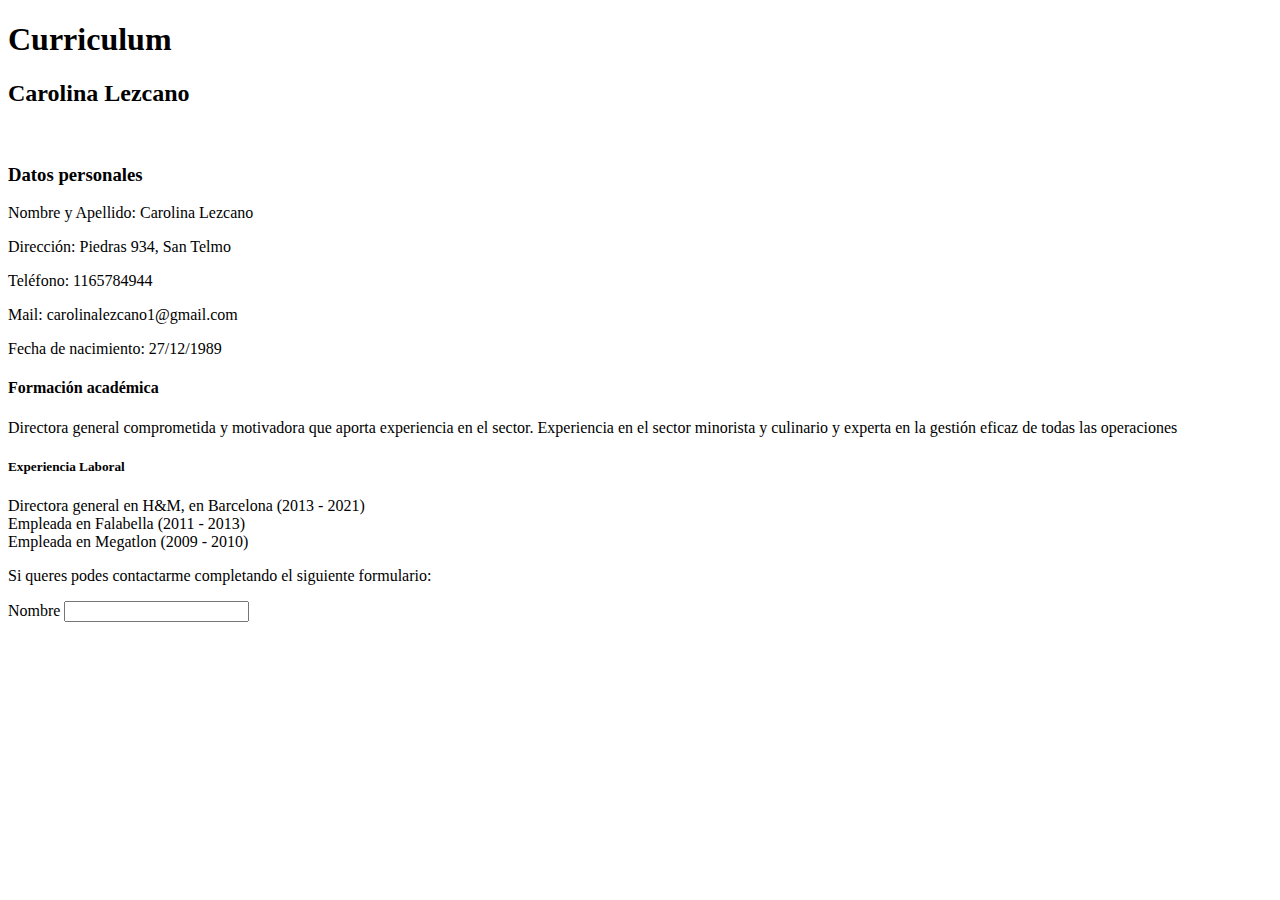
==== cv.html @ 2c4c1a37 "Add files via upload" ====
<!DOCTYPE html>
<html lang="en">
<head>
    <meta charset="UTF-8">
    <meta http-equiv="X-UA-Compatible" content="IE=edge">
    <meta name="viewport" content="width=device-width, initial-scale=1.0">
    <title>Curriculum Vitae</title>
</head>
<body>
    <h1>Curriculum</h1>
    <h2>Carolina Lezcano</h2>

    <img src="helenahelmerssonhm.jpg" alt="">

    <h3>Datos personales</h3>
    <p>Nombre y Apellido: Carolina Lezcano</p>
    <p>Dirección: Piedras 934, San Telmo</p>
    <p>Teléfono: 1165784944</p>
    <p>Mail: carolinalezcano1@gmail.com </p>
    <p>Fecha de nacimiento: 27/12/1989</p>

    <h4>Formación académica</h4>

    <p>Directora general comprometida y motivadora que aporta experiencia en el sector. Experiencia en el sector minorista y culinario y experta en la gestión eficaz de todas las operaciones</p>
<h5>Experiencia Laboral</h5>

<li>Directora general en H&M, en Barcelona (2013 - 2021)</li>
<li>Empleada en Falabella (2011 - 2013)</li>
<li>Empleada en Megatlon (2009 - 2010)</li>

<p>Si queres podes contactarme completando el siguiente formulario:</p>
<form action="">
    <p>
        <label for="">Nombre</label>
        <input type="text">
    </p>
    </form>



</body>
</html>
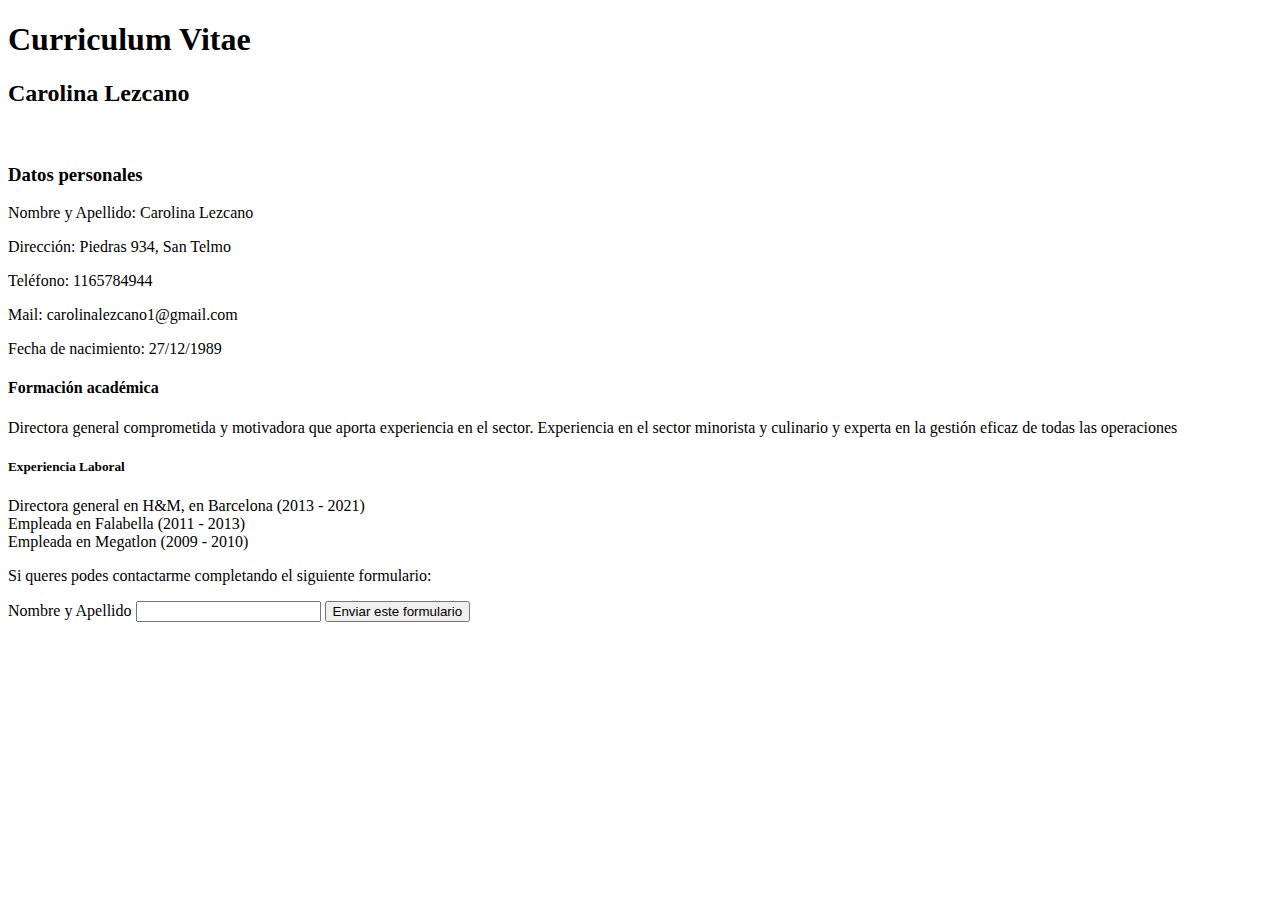
==== commit c808ba87: "Add files via upload" ====
--- a/cv.html
+++ b/cv.html
@@ -6,11 +6,13 @@
     <meta name="viewport" content="width=device-width, initial-scale=1.0">
     <title>Curriculum Vitae</title>
 </head>
+<link rel="stylesheet" href="cv1.css">
 <body>
-    <h1>Curriculum</h1>
+    <h1>Curriculum Vitae</h1>
     <h2>Carolina Lezcano</h2>
 
-    <img src="helenahelmerssonhm.jpg" alt="">
+    <img src="cme-mujer-exitosa.jpg" alt="">
+
 
     <h3>Datos personales</h3>
     <p>Nombre y Apellido: Carolina Lezcano</p>
@@ -31,8 +33,9 @@
 <p>Si queres podes contactarme completando el siguiente formulario:</p>
 <form action="">
     <p>
-        <label for="">Nombre</label>
+        <label for="">Nombre y Apellido</label>
         <input type="text">
+        <input type="submit" value="Enviar este formulario" />
     </p>
     </form>
 
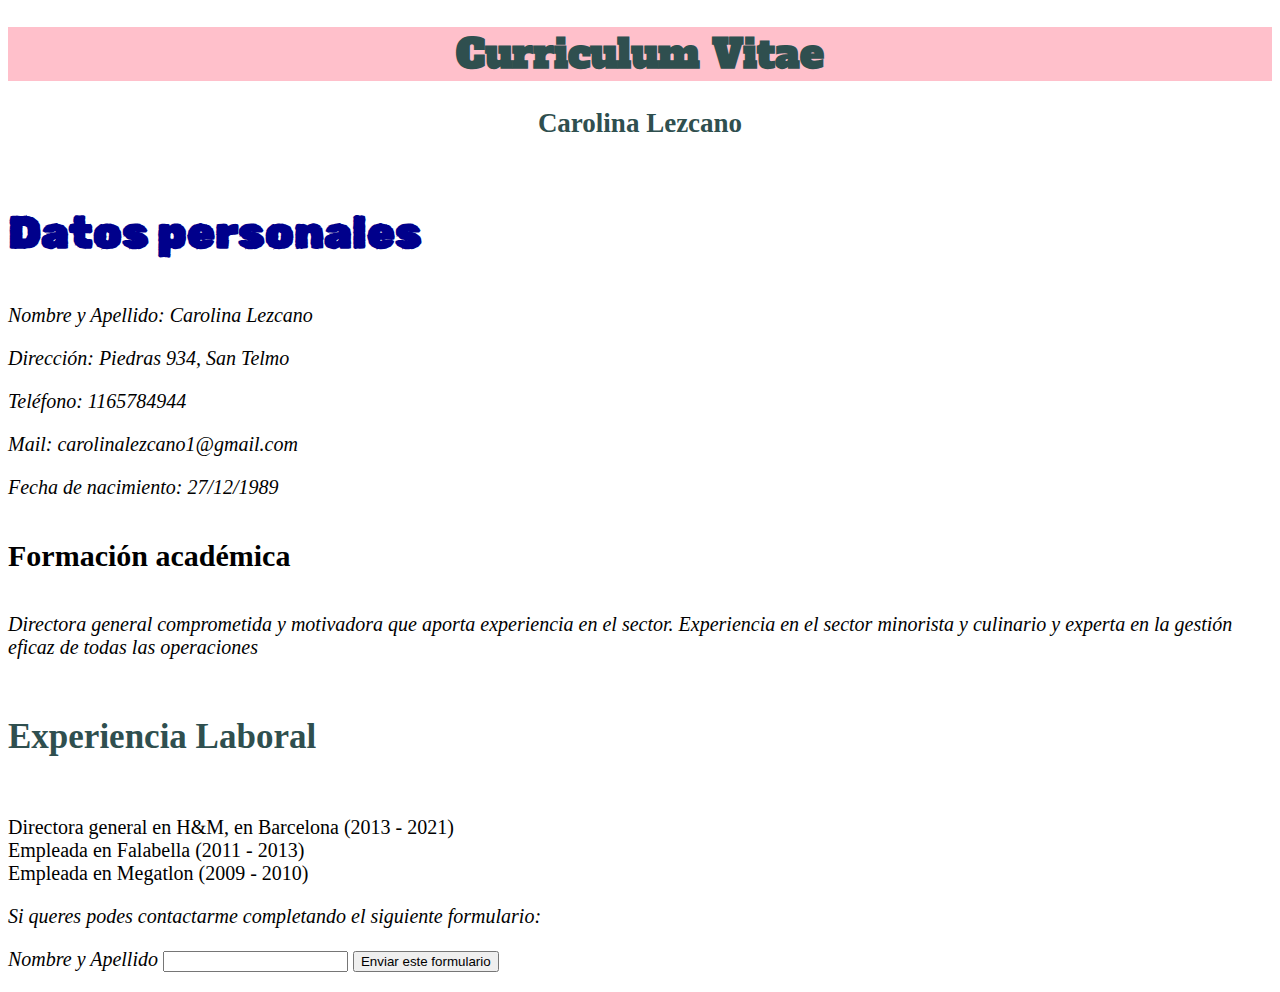
==== commit 675474da: "Add files via upload" ====
--- a/cv.html
+++ b/cv.html
@@ -1,45 +1,63 @@
 <!DOCTYPE html>
 <html lang="en">
+
 <head>
     <meta charset="UTF-8">
     <meta http-equiv="X-UA-Compatible" content="IE=edge">
     <meta name="viewport" content="width=device-width, initial-scale=1.0">
+    <link rel="preconnect" href="https://fonts.googleapis.com">
+    <link rel="preconnect" href="https://fonts.gstatic.com" crossorigin>
+    <link
+        href="https://fonts.googleapis.com/css2?family=Alfa+Slab+One&family=Dancing+Script&family=Noto+Serif+HK:wght@200;400&display=swap"
+        rel="stylesheet">
+    <link rel="stylesheet" href="https://cdnjs.cloudflare.com/ajax/libs/font-awesome/6.1.2/css/all.min.css"
+        integrity="sha512-1sCRPdkRXhBV2PBLUdRb4tMg1w2YPf37qatUFeS7zlBy7jJI8Lf4VHwWfZZfpXtYSLy85pkm9GaYVYMfw5BC1A=="
+        crossorigin="anonymous" referrerpolicy="no-referrer" />
+    <link rel="preconnect" href="https://fonts.googleapis.com">
+    <link rel="preconnect" href="https://fonts.gstatic.com" crossorigin>
+    <link
+        href="https://fonts.googleapis.com/css2?family=Dancing+Script&family=Noto+Serif+HK:wght@200;400&family=Rubik+Dirt&display=swap"
+        rel="stylesheet">
+
     <title>Curriculum Vitae</title>
 </head>
 <link rel="stylesheet" href="cv1.css">
+
 <body>
     <h1>Curriculum Vitae</h1>
     <h2>Carolina Lezcano</h2>
 
     <img src="cme-mujer-exitosa.jpg" alt="">
 
+    <div class="texto">
+        <h3>Datos personales</h3>
+        <p>Nombre y Apellido: Carolina Lezcano</p>
+        <p>Dirección: Piedras 934, San Telmo</p>
+        <p>Teléfono: 1165784944</p>
+        <p>Mail: carolinalezcano1@gmail.com </p>
+        <p>Fecha de nacimiento: 27/12/1989</p>
 
-    <h3>Datos personales</h3>
-    <p>Nombre y Apellido: Carolina Lezcano</p>
-    <p>Dirección: Piedras 934, San Telmo</p>
-    <p>Teléfono: 1165784944</p>
-    <p>Mail: carolinalezcano1@gmail.com </p>
-    <p>Fecha de nacimiento: 27/12/1989</p>
+        <h4><i class="fa-solid fa-graduation-cap"></i> Formación académica</h4>
 
-    <h4>Formación académica</h4>
+        <p>Directora general comprometida y motivadora que aporta experiencia en el sector. Experiencia en el sector
+            minorista y culinario y experta en la gestión eficaz de todas las operaciones</p>
+        <h5>Experiencia Laboral</h5>
 
-    <p>Directora general comprometida y motivadora que aporta experiencia en el sector. Experiencia en el sector minorista y culinario y experta en la gestión eficaz de todas las operaciones</p>
-<h5>Experiencia Laboral</h5>
+        <li>Directora general en H&M, en Barcelona (2013 - 2021)</li>
+        <li>Empleada en Falabella (2011 - 2013)</li>
+        <li>Empleada en Megatlon (2009 - 2010)</li>
 
-<li>Directora general en H&M, en Barcelona (2013 - 2021)</li>
-<li>Empleada en Falabella (2011 - 2013)</li>
-<li>Empleada en Megatlon (2009 - 2010)</li>
-
-<p>Si queres podes contactarme completando el siguiente formulario:</p>
-<form action="">
-    <p>
-        <label for="">Nombre y Apellido</label>
-        <input type="text">
-        <input type="submit" value="Enviar este formulario" />
-    </p>
-    </form>
+        <p>Si queres podes contactarme completando el siguiente formulario:</p>
+        <form action="">
+            <p>
+                <i class="fa-solid fa-phone"></i> <label for="">Nombre y Apellido</label>
+                <input type="text">
+                <input type="submit" value="Enviar este formulario" />
+            </p>
+        </form>
 
 
+    </div>
+</body>
 
-</body>
 </html>--- a/cv1.css
+++ b/cv1.css
@@ -0,0 +1,44 @@
+h1{
+    background-color: pink;
+    color: darkslategray;
+    text-align: center;
+    font-size: 40px;
+    font-family: 'Alfa Slab One', cursive;
+}
+
+h2 {text-align: center;
+    color: darkslategray;
+    font-size: 27px;
+
+}
+
+img {
+    margin: auto;
+    display: block;
+width: 40%
+ 
+}
+h3 {
+    font-size: 45px;
+    color: darkblue;
+    font-family: 'Rubik Dirt', cursive;
+    
+}
+p {
+    font-style: oblique;
+    font-size: 20px;
+    }
+    h5 {
+        font-size: 35px;
+        color: darkslategrey;
+    }
+    h4{
+        font-size: 30px;
+    }
+    li {
+        font-size: 20px;
+    }
+
+    h4{
+
+    }